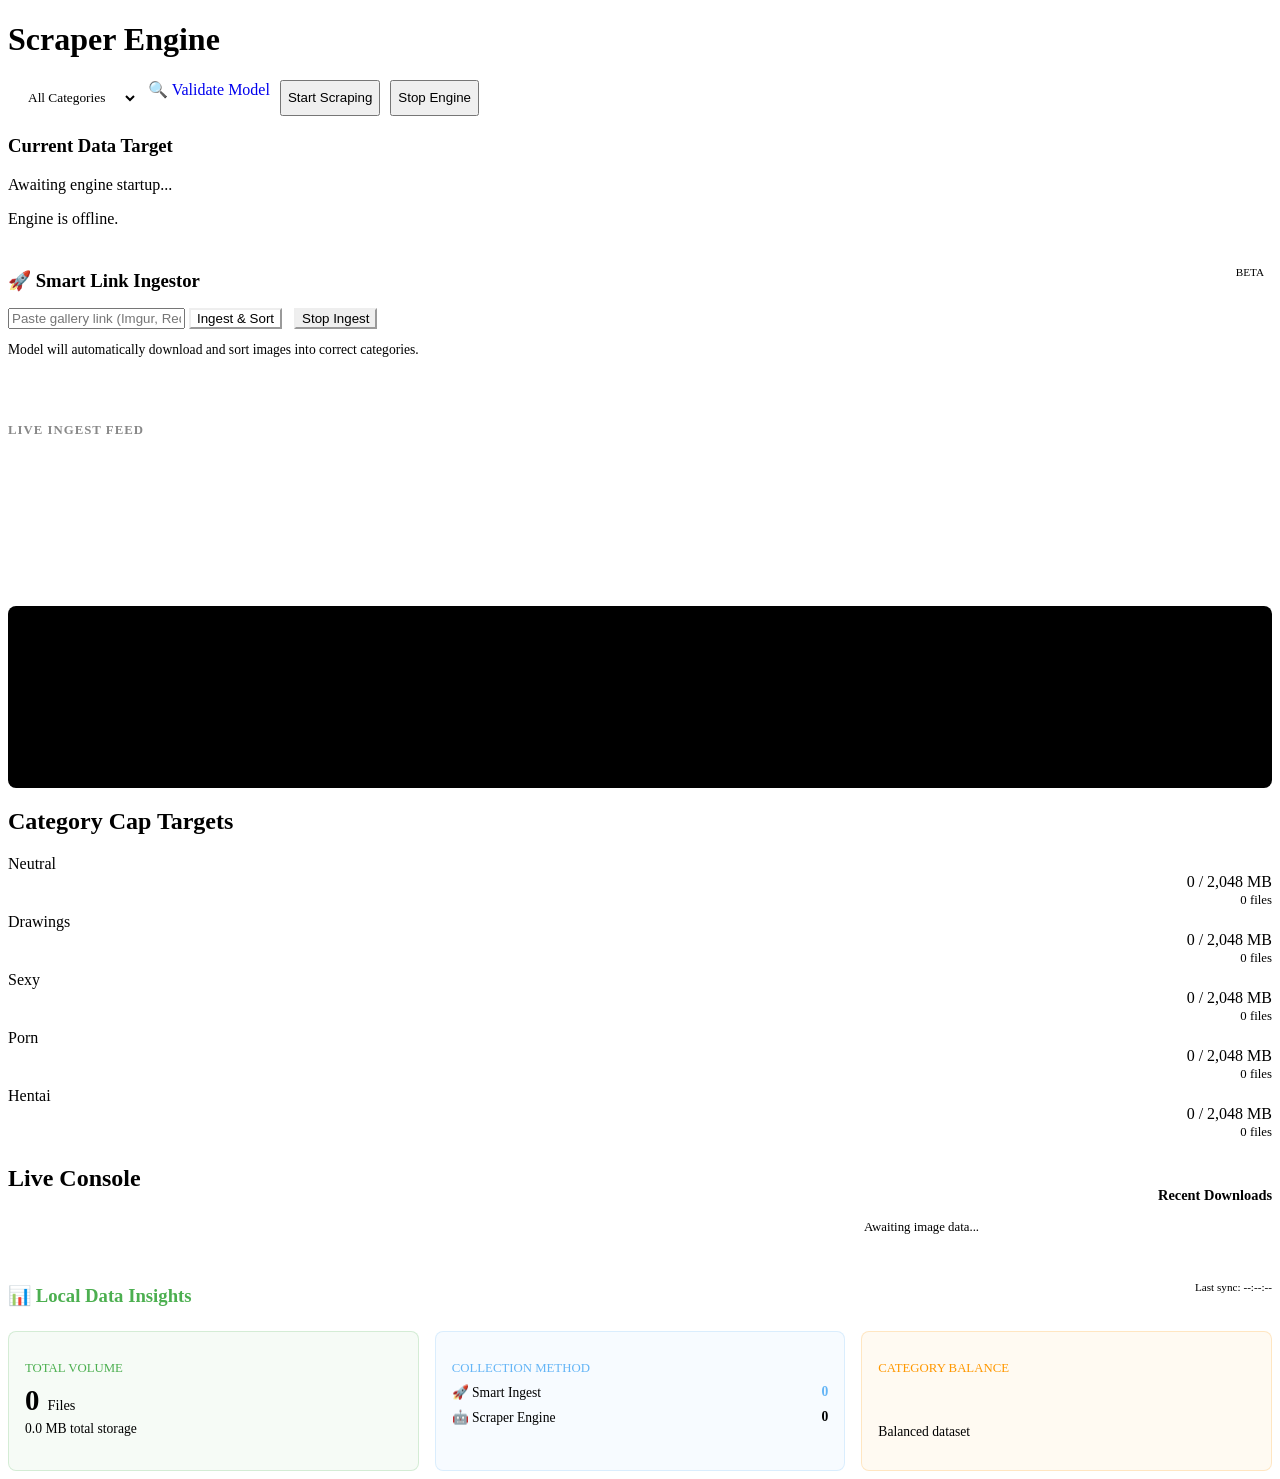
==== templates/index.html @ 18e989b1 "init: Base NSFW scraper logic and url collections" ====
<!DOCTYPE html>
<html lang="en">

<head>
    <meta charset="UTF-8">
    <meta name="viewport" content="width=device-width, initial-scale=1.0">
    <title>Dataset Scraper Dashboard</title>
    <link rel="stylesheet" href="{{ url_for('static', filename='style.css') }}">
    <link
        href="https://fonts.googleapis.com/css2?family=Inter:wght@400;500;700&family=JetBrains+Mono:wght@400&display=swap"
        rel="stylesheet">
</head>

<body>
    <div class="dashboard-container">
        <!-- Header Section -->
        <header class="header">
            <div class="logo">
                <div class="status-indicator" id="status-dot"></div>
                <h1>Scraper <span class="highlight">Engine</span></h1>
            </div>
            <div class="controls" style="display: flex; gap: 10px;">
                <select id="category-select" class="dropdown"
                    style="background: var(--bg-color); color: var(--text-main); border: 1px solid var(--panel-border); border-radius: 6px; padding: 0.6rem 1rem; font-family: var(--font-sans); cursor: pointer;">
                    <option value="all">All Categories</option>
                    <option value="neutral">Neutral</option>
                    <option value="drawings">Drawings</option>
                    <option value="sexy">Sexy</option>
                    <option value="porn">Porn</option>
                    <option value="hentai">Hentai</option>
                </select>
                <a href="/test" class="btn secondary" style="text-decoration: none;">🔍 Validate Model</a>
                <button id="start-btn" class="btn primary">Start Scraping</button>
                <button id="stop-btn" class="btn hidden">Stop Engine</button>
            </div>
        </header>

        <!-- Current Status Metric -->
        <section class="current-task">
            <h3>Current Data Target</h3>
            <div class="metric-value url-display" id="current-url">Awaiting engine startup...</div>
            <p class="status-text" id="engine-status">Engine is offline.</p>
        </section>

        <!-- Smart Ingest Section -->
        <section class="current-task" style="margin-top: 1.5rem; border-color: var(--accent);">
            <div style="display: flex; justify-content: space-between; align-items: center;">
                <h3 style="color: var(--accent); margin-bottom: 0;">🚀 Smart Link Ingestor</h3>
                <span
                    style="font-size: 0.7rem; color: var(--text-muted); padding: 2px 8px; border: 1px solid var(--panel-border); border-radius: 4px;">BETA</span>
            </div>
            <div class="url-box" style="margin-top: 1rem;">
                <input type="text" id="ingest-url" class="url-input"
                    placeholder="Paste gallery link (Imgur, Reddit, etc.)" style="flex: 1;">
                <button id="ingest-btn" class="btn primary"
                    style="background: var(--accent); border-color: var(--accent);">Ingest & Sort</button>
                <button id="stop-ingest-btn" class="btn secondary hidden"
                    style="border-color: var(--danger); color: var(--danger); margin-left: 0.5rem;">Stop Ingest</button>
            </div>
            <p id="ingest-status" style="font-size: 0.85rem; color: var(--text-muted); margin-top: 0.8rem;">
                Model will automatically download and sort images into correct categories.
            </p>

            <!-- Live Ingest Feed -->
            <div id="ingest-feed-container" class="hidden"
                style="margin-top: 1.5rem; border-top: 1px solid var(--panel-border); padding-top: 1.5rem;">
                <h4
                    style="font-size: 0.8rem; text-transform: uppercase; color: #888; letter-spacing: 1px; margin-bottom: 1rem;">
                    Live Ingest Feed</h4>
                <div id="ingest-previews"
                    style="display: flex; gap: 10px; overflow-x: auto; padding-bottom: 1rem; margin-bottom: 1rem; height: 120px; align-items: center;">
                    <!-- Predictions will appear here -->
                </div>
                <div id="ingest-console"
                    style="background: #000; border: 1px solid var(--panel-border); border-radius: 8px; padding: 1rem; height: 150px; overflow-y: auto; font-family: var(--font-mono); font-size: 0.8rem; color: #aaa;">
                    <div id="ingest-log-content"></div>
                </div>
            </div>
        </section>

        <!-- Main Content -->
        <div class="main-grid">

            <!-- Progress Section -->
            <section class="progress-section">
                <h2>Category Cap Targets</h2>
                <div class="progress-container" id="progress-mount">
                    <!-- Progress bars generated dynamically -->
                </div>
            </section>

            <!-- Terminal Section -->
            <section class="terminal-section">
                <div style="display: flex; justify-content: space-between; align-items: flex-end;">
                    <h2>Live Console</h2>
                    <h3 style="color: var(--text-muted); font-size: 0.9rem; margin-bottom: 0.5rem;">Recent Downloads
                    </h3>
                </div>
                <div style="display: grid; grid-template-columns: 2fr 1fr; gap: 1rem; flex: 1;">
                    <div class="terminal-window" id="terminal-out">
                        <div id="terminal-content"></div>
                    </div>

                    <!-- Recent Files Mini-Terminal View -->
                    <div class="terminal-window"
                        style="background: var(--bg-color); border: 1px solid var(--panel-border);">
                        <ul id="recent-files-list"
                            style="list-style: none; padding: 0.5rem; margin: 0; display: flex; flex-direction: column; gap: 0.5rem; font-family: var(--font-mono); font-size: 0.8rem; overflow: hidden; width: 100%;">
                            <li style="color: var(--text-muted);">Awaiting image data...</li>
                        </ul>
                    </div>
                </div>
            </section>
        </div>

        <!-- Data Insights Section -->
        <section class="current-task" style="margin-top: 1.5rem; border-color: #4CAF50;">
            <div style="display: flex; justify-content: space-between; align-items: center;">
                <h3 style="color: #4CAF50; margin-bottom: 0;">📊 Local Data Insights</h3>
                <span id="insight-last-update" style="font-size: 0.7rem; color: var(--text-muted);">Last sync:
                    --:--:--</span>
            </div>

            <div
                style="display: grid; grid-template-columns: repeat(auto-fit, minmax(200px, 1fr)); gap: 1rem; margin-top: 1.5rem;">
                <div class="metric-card"
                    style="background: rgba(76, 175, 80, 0.05); border: 1px solid rgba(76, 175, 80, 0.2); border-radius: 8px; padding: 1rem;">
                    <p style="color: #4CAF50; font-size: 0.8rem; text-transform: uppercase; margin-bottom: 0.5rem;">
                        Total Volume</p>
                    <div style="display: flex; align-items: baseline; gap: 8px;">
                        <span id="insight-total-files"
                            style="font-size: 1.8rem; font-weight: 700; color: var(--text-main);">0</span>
                        <span style="color: var(--text-muted); font-size: 0.9rem;">Files</span>
                    </div>
                    <p id="insight-total-mb" style="margin-top: 4px; font-size: 0.85rem; color: var(--text-muted);">0.0
                        MB total storage</p>
                </div>

                <div class="metric-card"
                    style="background: rgba(100, 181, 246, 0.05); border: 1px solid rgba(100, 181, 246, 0.2); border-radius: 8px; padding: 1rem;">
                    <p style="color: #64B5F6; font-size: 0.8rem; text-transform: uppercase; margin-bottom: 0.5rem;">
                        Collection Method</p>
                    <div style="display: flex; justify-content: space-between; margin-bottom: 8px;">
                        <span style="font-size: 0.85rem; color: var(--text-main);">🚀 Smart Ingest</span>
                        <span id="insight-auto-count"
                            style="font-size: 0.85rem; font-weight: 700; color: #64B5F6;">0</span>
                    </div>
                    <div style="display: flex; justify-content: space-between;">
                        <span style="font-size: 0.85rem; color: var(--text-main);">🤖 Scraper Engine</span>
                        <span id="insight-manual-count"
                            style="font-size: 0.85rem; font-weight: 700; color: var(--text-muted);">0</span>
                    </div>
                    <div class="progress-track"
                        style="margin-top: 10px; height: 4px; background: rgba(255,255,255,0.05);">
                        <div id="insight-auto-bar" class="progress-fill" style="width: 0%; background: #64B5F6;"></div>
                    </div>
                </div>

                <div class="metric-card"
                    style="background: rgba(255, 152, 0, 0.05); border: 1px solid rgba(255, 152, 0, 0.2); border-radius: 8px; padding: 1rem;">
                    <p style="color: #FF9800; font-size: 0.8rem; text-transform: uppercase; margin-bottom: 0.5rem;">
                        Category Balance</p>
                    <div id="insight-cat-chart"
                        style="display: flex; gap: 4px; height: 30px; align-items: flex-end; margin-top: 10px;">
                        <!-- Mini bars added here -->
                    </div>
                    <p id="insight-top-cat" style="margin-top: 8px; font-size: 0.85rem; color: var(--text-muted);">
                        Balanced dataset</p>
                </div>
            </div>
        </section>
    </div>
    </div>

    <script>
        const API_URL = '';
        let eventSource = null;
        let metricsInterval = null;

        const ui = {
            statusDot: document.getElementById('status-dot'),
            engineStatus: document.getElementById('engine-status'),
            categorySelect: document.getElementById('category-select'),
            startBtn: document.getElementById('start-btn'),
            stopBtn: document.getElementById('stop-btn'),
            currentUrl: document.getElementById('current-url'),
            terminal: document.getElementById('terminal-content'),
            terminalWindow: document.getElementById('terminal-out'),
            progressMount: document.getElementById('progress-mount'),
            recentFilesList: document.getElementById('recent-files-list')
        };

        const CATEGORIES = ["neutral", "drawings", "sexy", "porn", "hentai"];

        // initialize progress bars
        function renderProgressBars() {
            ui.progressMount.innerHTML = '';
            CATEGORIES.forEach(cat => {
                ui.progressMount.innerHTML += `
                    <div class="progress-item" id="bar-${cat}">
                        <div class="progress-header">
                            <span class="cat-label">${cat.charAt(0).toUpperCase() + cat.slice(1)}</span>
                            <div style="text-align: right;">
                                <span class="cat-value" id="val-${cat}">0 / 2,048 MB</span>
                                <div style="font-size: 0.8rem; color: var(--text-muted); margin-top: 2px;">
                                    <span id="files-${cat}">0</span> files
                                </div>
                            </div>
                        </div>
                        <div class="progress-track" style="margin-top: 5px;">
                            <div class="progress-fill" id="fill-${cat}" style="width: 0%"></div>
                        </div>
                    </div>
                `;
            });
        }

        async function fetchMetrics() {
            try {
                const res = await fetch(API_URL + '/api/metrics');
                const data = await res.json();

                // Update system status
                if (data.status === "Running") {
                    ui.statusDot.classList.add('active');
                    ui.engineStatus.innerText = "Engine is running smoothly.";
                    ui.startBtn.classList.add('hidden');
                    ui.stopBtn.classList.remove('hidden');
                } else {
                    ui.statusDot.classList.remove('active');
                    ui.engineStatus.innerText = "Engine is offline.";
                    ui.stopBtn.classList.add('hidden');
                    ui.startBtn.classList.remove('hidden');
                }

                // Update sizes
                for (let cat of CATEGORIES) {
                    if (data.sizes[cat]) {
                        const m = data.sizes[cat];
                        const mbValue = (m.current_kb / 1024).toFixed(1);
                        document.getElementById(`val-${cat}`).innerText = `${mbValue} MB / 2 GB`;
                        document.getElementById(`files-${cat}`).innerText = m.current_files;
                        document.getElementById(`fill-${cat}`).style.width = `${m.percentage}%`;

                        // limit hit color change
                        if (m.percentage >= 99.5) {
                            document.getElementById(`fill-${cat}`).style.background = '#4CAF50';
                        }
                    }
                }

                // Also fetch insights
                fetchInsights();
            } catch (e) {
                console.error("Metric fetch failed", e);
            }
        }

        async function fetchInsights() {
            try {
                const res = await fetch(API_URL + '/api/data_insights');
                const data = await res.json();

                document.getElementById('insight-total-files').innerText = data.total_files.toLocaleString();
                document.getElementById('insight-total-mb').innerText = `${data.total_mb} MB total storage`;
                document.getElementById('insight-auto-count').innerText = data.auto_count.toLocaleString();
                document.getElementById('insight-manual-count').innerText = data.manual_count.toLocaleString();
                document.getElementById('insight-auto-bar').style.width = `${data.auto_percentage}%`;

                const now = new Date();
                document.getElementById('insight-last-update').innerText = `Last sync: ${now.getHours().toString().padStart(2, '0')}:${now.getMinutes().toString().padStart(2, '0')}:${now.getSeconds().toString().padStart(2, '0')}`;

                // Render category balance mini-chart
                const chart = document.getElementById('insight-cat-chart');
                chart.innerHTML = '';

                let maxCat = { name: '', count: 0 };
                CATEGORIES.forEach(cat => {
                    const count = data.cat_breakdown[cat].total;
                    if (count > maxCat.count) maxCat = { name: cat, count: count };

                    const p = data.total_files > 0 ? (count / data.total_files * 100) : 0;
                    const bar = document.createElement('div');
                    bar.style.flex = '1';
                    bar.style.height = `${Math.max(10, p * 2)}%`;
                    bar.style.background = 'var(--accent)';
                    bar.style.borderRadius = '2px 2px 0 0';
                    bar.title = `${cat}: ${count} files`;
                    chart.appendChild(bar);
                });

                if (maxCat.count > 0) {
                    document.getElementById('insight-top-cat').innerText = `Lead: ${maxCat.name.toUpperCase()} (${maxCat.count})`;
                }
            } catch (e) {
                console.error("Insights fetch failed", e);
            }
        }

        function appendLog(msg) {
            const el = document.createElement('div');
            el.className = 'log-line';
            el.innerText = msg;
            ui.terminal.appendChild(el);

            // Keep scroll at bottom
            ui.terminalWindow.scrollTop = ui.terminalWindow.scrollHeight;

            if (msg.includes('------ url:')) {
                const urlMatch = msg.replace('------ url: ', '');
                ui.currentUrl.innerText = urlMatch;
            }

            // Parse wget output to intercept actively downloaded files
            if (msg.includes('saved [')) {
                // Typical Wget structure: `2026-02-25 10:45:00 (1.2 MB/s) - ‘filename.jpg’ saved [1024/1024]`
                const matchName = msg.match(/‘([^’]+)’/);
                if (matchName && matchName[1]) {
                    const filename = matchName[1];
                    addRecentFile(filename);
                }
            }
        }

        let recentFilesStack = [];

        function addRecentFile(filename) {
            // Check if awaiting element is there, clear it
            if (ui.recentFilesList.innerHTML.includes('Awaiting')) {
                ui.recentFilesList.innerHTML = '';
            }

            // Unshift to add to top of stack, cap at 5
            recentFilesStack.unshift(filename);
            if (recentFilesStack.length > 5) {
                recentFilesStack.pop();
            }

            ui.recentFilesList.innerHTML = '';
            recentFilesStack.forEach(f => {
                // Show max 30 chars of filename
                const displayStr = f.length > 30 ? f.substring(0, 27) + '...' : f;
                ui.recentFilesList.innerHTML += `<li style="white-space: nowrap; overflow: hidden; text-overflow: ellipsis; color: var(--text-main);">📸 ${displayStr}</li>`;
            });
        }

        function initEventStream() {
            if (eventSource) {
                eventSource.close();
            }

            eventSource = new EventSource(API_URL + '/stream');
            eventSource.onmessage = function (e) {
                appendLog(e.data);
            };
            eventSource.onerror = function () {
                eventSource.close();
            };
        }

        // Actions
        ui.startBtn.addEventListener('click', async () => {
            const selectedCategory = ui.categorySelect.value;
            ui.terminal.innerHTML = '';
            appendLog(`--> Initializing scraper docker instance (Target: ${selectedCategory})...`);
            await fetch(API_URL + '/api/start', {
                method: 'POST',
                headers: { 'Content-Type': 'application/json' },
                body: JSON.stringify({ category: selectedCategory })
            });
            initEventStream();
            fetchMetrics();
        });

        ui.stopBtn.addEventListener('click', async () => {
            appendLog('--> Sending abort signal to scraper engine...');
            await fetch(API_URL + '/api/stop', { method: 'POST' });
            if (eventSource) eventSource.close();
            fetchMetrics();
        });

        // Smart Ingest Logic
        const ingestUrl = document.getElementById('ingest-url');
        const ingestBtn = document.getElementById('ingest-btn');
        const stopIngestBtn = document.getElementById('stop-ingest-btn'); // New
        const ingestStatus = document.getElementById('ingest-status');
        const ingestFeed = document.getElementById('ingest-feed-container');
        const ingestLog = document.getElementById('ingest-log-content');
        const ingestConsole = document.getElementById('ingest-console');
        const ingestPreviews = document.getElementById('ingest-previews');

        let ingestEventSource = null;

        function appendIngestLog(msg, color = '#aaa') {
            const div = document.createElement('div');
            div.style.color = color;
            div.style.marginBottom = '2px';
            div.innerText = msg;
            ingestLog.appendChild(div);
            ingestConsole.scrollTop = ingestConsole.scrollHeight;
        }

        function addIngestPreview(cat, filename) {
            const wrapper = document.createElement('div');
            wrapper.style.minWidth = '80px';
            wrapper.style.height = '100px';
            wrapper.style.position = 'relative';
            wrapper.style.borderRadius = '6px';
            wrapper.style.overflow = 'hidden';
            wrapper.style.border = '1px solid var(--panel-border)';

            const img = document.createElement('img');
            img.src = `/raw/${cat}/IMAGES/${filename}`; // Note: it might take a second to be available if shutil.move is slow
            img.style.width = '100%';
            img.style.height = '100%';
            img.style.objectFit = 'cover';

            const badge = document.createElement('div');
            badge.innerText = cat;
            badge.style.position = 'absolute';
            badge.style.bottom = '0';
            badge.style.width = '100%';
            badge.style.background = 'rgba(0,0,0,0.7)';
            badge.style.color = '#fff';
            badge.style.fontSize = '0.6rem';
            badge.style.textAlign = 'center';
            badge.style.padding = '2px 0';

            wrapper.appendChild(img);
            wrapper.appendChild(badge);
            ingestPreviews.insertBefore(wrapper, ingestPreviews.firstChild);
        }

        ingestBtn.addEventListener('click', async () => {
            const url = ingestUrl.value.trim();
            if (!url) return;

            ingestBtn.disabled = true;
            ingestBtn.innerText = '🚢 Processing...';
            stopIngestBtn.classList.remove('hidden'); // Show stop button
            stopIngestBtn.disabled = false;
            stopIngestBtn.innerText = 'Stop Ingest';

            ingestStatus.innerText = 'Initializing background ingest...';
            ingestFeed.classList.remove('hidden');
            ingestLog.innerHTML = '';
            ingestPreviews.innerHTML = '';

            try {
                const res = await fetch(API_URL + '/api/auto_ingest', {
                    method: 'POST',
                    headers: { 'Content-Type': 'application/json' },
                    body: JSON.stringify({ url })
                });
                const data = await res.json();

                if (data.status === 'queued') {
                    startIngestStream();
                } else {
                    ingestStatus.innerText = `❌ Error: ${data.error}`;
                    ingestBtn.disabled = false;
                    ingestBtn.innerText = 'Ingest & Sort';
                    stopIngestBtn.classList.add('hidden');
                }
            } catch (e) {
                ingestStatus.innerText = '❌ Connection failed.';
                ingestBtn.disabled = false;
                ingestBtn.innerText = 'Ingest & Sort';
                stopIngestBtn.classList.add('hidden');
            }
        });

        stopIngestBtn.addEventListener('click', async () => {
            stopIngestBtn.disabled = true;
            stopIngestBtn.innerText = 'Stopping...';
            try {
                await fetch(API_URL + '/api/ingest_stop', { method: 'POST' });
            } catch (e) {
                console.error("Stop failed", e);
            }
        });

        function startIngestStream() {
            if (ingestEventSource) ingestEventSource.close();

            ingestEventSource = new EventSource(API_URL + '/ingest_stream');

            ingestEventSource.onmessage = function (e) {
                const data = e.data;

                if (data === 'DONE' || data.includes("🛑 Ingest stopping...")) {
                    if (data.includes("🛑 Ingest stopping...")) {
                        ingestStatus.innerText = '🛑 Ingest aborted.';
                    } else {
                        ingestStatus.innerText = '✅ Ingest complete!';
                    }
                    ingestBtn.disabled = false;
                    ingestBtn.innerText = 'Ingest & Sort';
                    stopIngestBtn.classList.add('hidden');
                    ingestEventSource.close();
                    fetchMetrics();
                    fetchInsights();
                    return;
                }

                if (data.startsWith('LOG:')) {
                    const logMsg = data.replace('LOG:', '');
                    appendIngestLog(logMsg, '#FFFFFF');
                    if (logMsg.includes("🛑 Ingest stopping...")) {
                        ingestStatus.innerText = '🛑 Aborting...';
                    }
                } else if (data.startsWith('PRED:')) {
                    const [cat, filename] = data.replace('PRED:', '').split('|');
                    appendIngestLog(`✨ Classified as ${cat.toUpperCase()}`, 'var(--success)');
                    addIngestPreview(cat, filename);
                }
            };

            ingestEventSource.onerror = function () {
                ingestEventSource.close();
                ingestBtn.disabled = false;
                ingestBtn.innerText = 'Ingest & Sort';
            };
        }

        // Initialize
        renderProgressBars();
        fetchMetrics();
        metricsInterval = setInterval(fetchMetrics, 3000); 
    </script>
</body>

</html>
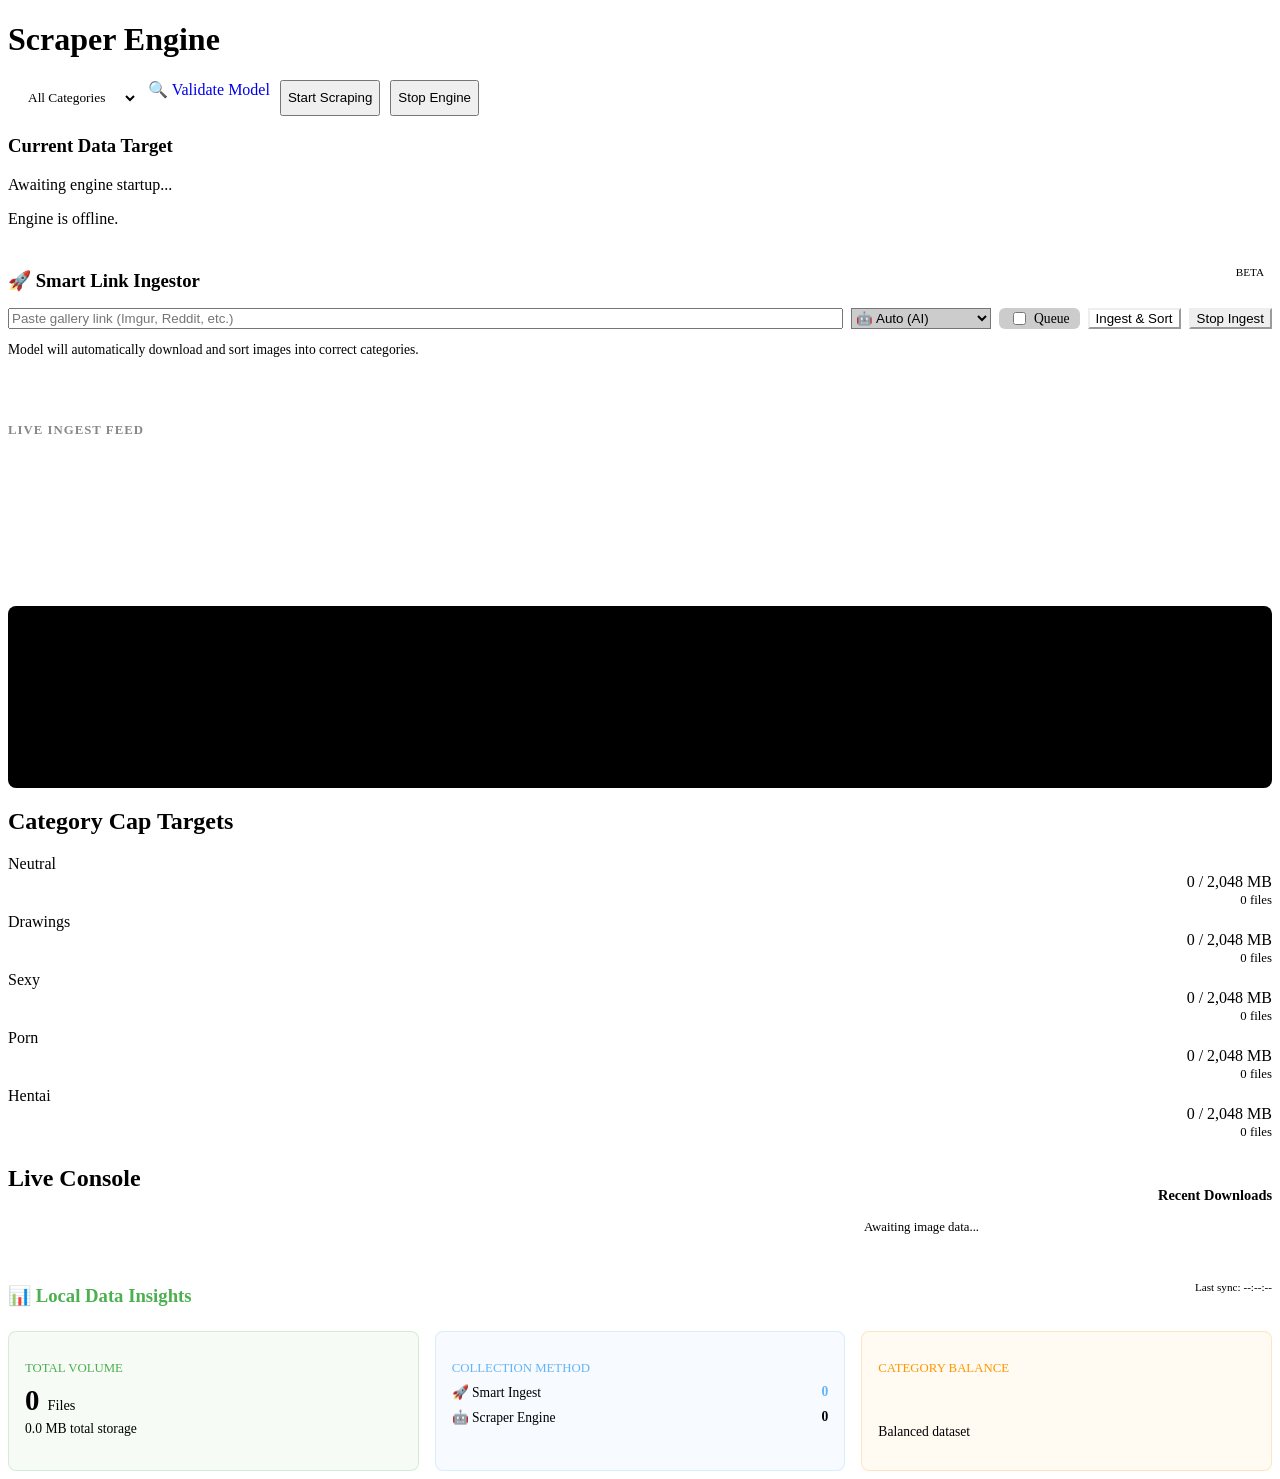
==== commit 73753996: "added queue feature and pagination scraping for pornpics" ====
--- a/templates/index.html
+++ b/templates/index.html
@@ -49,13 +49,30 @@
                 <span
                     style="font-size: 0.7rem; color: var(--text-muted); padding: 2px 8px; border: 1px solid var(--panel-border); border-radius: 4px;">BETA</span>
             </div>
-            <div class="url-box" style="margin-top: 1rem;">
+            <div class="url-box" style="margin-top: 1rem; display: flex; gap: 0.5rem; align-items: stretch;">
                 <input type="text" id="ingest-url" class="url-input"
                     placeholder="Paste gallery link (Imgur, Reddit, etc.)" style="flex: 1;">
+                <select id="ingest-force-category" class="url-input"
+                    style="width: 140px; background: rgba(0,0,0,0.2); cursor: pointer;"
+                    title="Select 'Auto' to use the AI model, or force all links into a specific category.">
+                    <option value="">🤖 Auto (AI)</option>
+                    <option value="neutral">Neutral</option>
+                    <option value="drawings">Drawings</option>
+                    <option value="sexy">Sexy</option>
+                    <option value="porn">Porn</option>
+                    <option value="hentai">Hentai</option>
+                </select>
+                <label
+                    style="display: flex; align-items: center; gap: 5px; color: var(--text-main); font-size: 0.85rem; padding: 0 10px; background: rgba(0,0,0,0.2); border: 1px solid var(--panel-border); border-radius: 6px; cursor: pointer;"
+                    title="Enable to queue multiple links without interrupting the current active ingest.">
+                    <input type="checkbox" id="ingest-queue-toggle"
+                        style="accent-color: var(--accent); cursor: pointer;">
+                    Queue
+                </label>
                 <button id="ingest-btn" class="btn primary"
                     style="background: var(--accent); border-color: var(--accent);">Ingest & Sort</button>
                 <button id="stop-ingest-btn" class="btn secondary hidden"
-                    style="border-color: var(--danger); color: var(--danger); margin-left: 0.5rem;">Stop Ingest</button>
+                    style="border-color: var(--danger); color: var(--danger);">Stop Ingest</button>
             </div>
             <p id="ingest-status" style="font-size: 0.85rem; color: var(--text-muted); margin-top: 0.8rem;">
                 Model will automatically download and sort images into correct categories.
@@ -442,20 +459,35 @@
             stopIngestBtn.innerText = 'Stop Ingest';
 
             ingestStatus.innerText = 'Initializing background ingest...';
-            ingestFeed.classList.remove('hidden');
-            ingestLog.innerHTML = '';
-            ingestPreviews.innerHTML = '';
+            if (!document.getElementById('ingest-queue-toggle').checked) {
+                ingestFeed.classList.remove('hidden');
+                ingestLog.innerHTML = '';
+                ingestPreviews.innerHTML = '';
+            } else {
+                ingestFeed.classList.remove('hidden');
+            }
 
             try {
+                const forceCategory = document.getElementById('ingest-force-category').value;
+                const queueMode = document.getElementById('ingest-queue-toggle').checked;
+
                 const res = await fetch(API_URL + '/api/auto_ingest', {
                     method: 'POST',
                     headers: { 'Content-Type': 'application/json' },
-                    body: JSON.stringify({ url })
+                    body: JSON.stringify({ url: url, force_category: forceCategory || null, queue_mode: queueMode })
                 });
                 const data = await res.json();
 
                 if (data.status === 'queued') {
-                    startIngestStream();
+                    if (data.active) {
+                        ingestStatus.innerText = `⏳ Link added to queue (Position ${data.position}). Engine is continuing...`;
+                        ingestUrl.value = ''; // clear input for next link
+                        ingestBtn.disabled = false;
+                        ingestBtn.innerText = 'Ingest & Sort';
+                    } else {
+                        // Fresh start
+                        startIngestStream();
+                    }
                 } else {
                     ingestStatus.innerText = `❌ Error: ${data.error}`;
                     ingestBtn.disabled = false;
